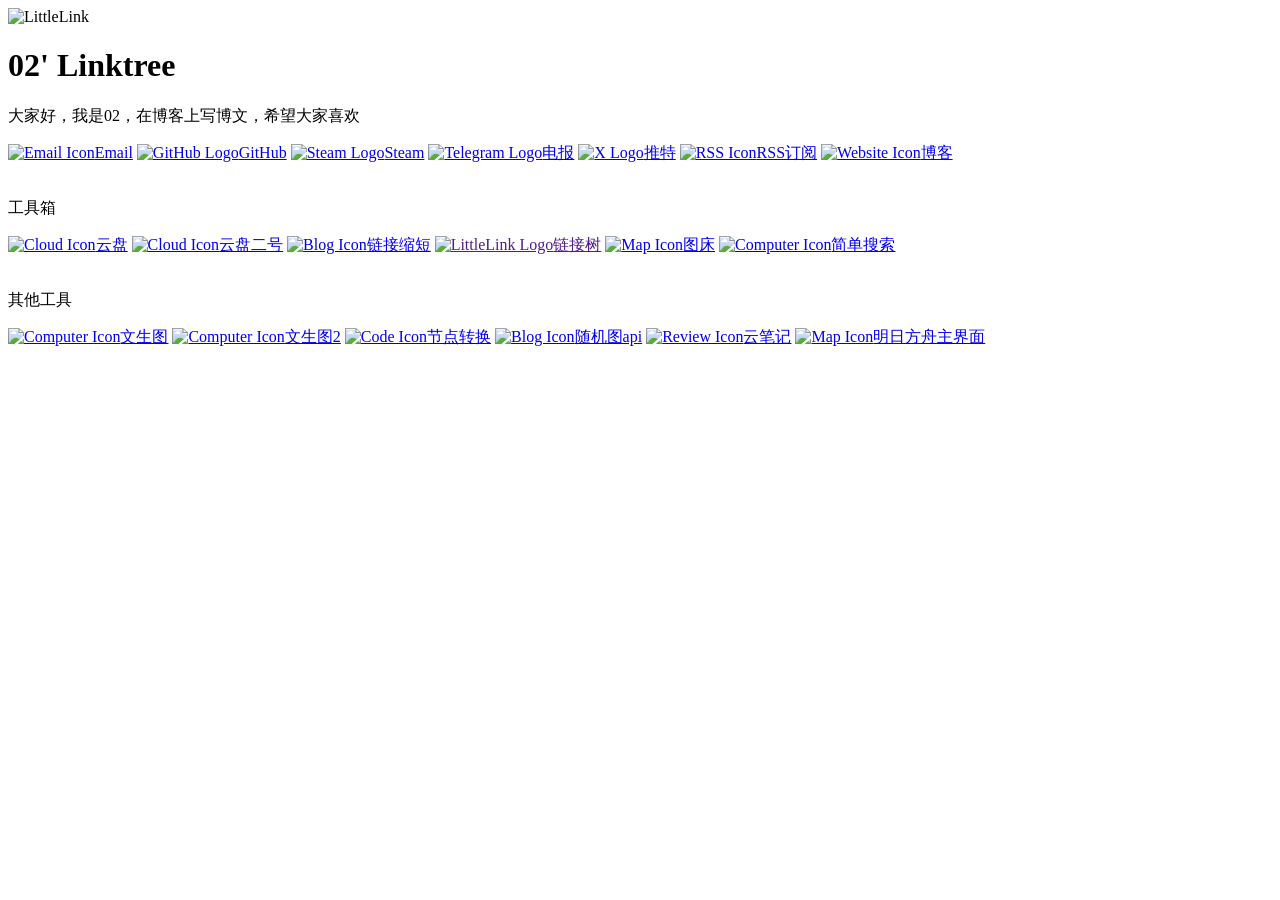
==== index.html @ 794199ee "Update index.html" ====
<!DOCTYPE html>

<!-- 
  To change the theme, change the class on the html tag below to one of:
  - theme-auto: Automatically switches based on user's system preferences
  - theme-light: Forces light theme
  - theme-dark: Forces dark theme
-->

<html class="theme-auto" lang="en"> <!-- Update`class="theme-auto" with your preference -->

  <head>
    <meta charset="utf-8">
    <meta name="viewport" content="width=device-width, initial-scale=1">
        
    <!-- Page Title - Change this to your name/brand (50-60 characters recommended) -->
    <title>02' Linktree</title>
    <link rel="icon" type="image/x-icon" href="https://darling02.miiiku.com/hk416darling02/imiiiku/1x1touming%20(1).png"> <!-- Update this with your own favicon -->
    
    <!-- Meta Description - Write a description (150-160 characters recommended) -->
    <meta name="description" content="link.miiiku.com,linktree">
    
    <!-- Keywords -->
    <meta name="keywords" content="i.miiiku.com,link.miiiku.com, internet, computer,linktree">
    
    <!-- Canonical URL - Helps prevent duplicate content issues -->
    <meta rel="canonical" href="https://link.miiiku.com">
    
    <!-- Author Information -->
    <meta name="author" content="link.miiiku.com">
    
    <!-- Stylesheets -->
    <link rel="stylesheet" href="css/reset.css">
    <link rel="stylesheet" href="css/style.css">
    <link rel="stylesheet" href="css/brands.css">
  
    <!-- LittleLink Extended Stylesheet (Optional) -->
    <!-- <link rel="stylesheet" href="css/brands-extended.css"> -->
    <!-- Learn more at https://github.com/sethcottle/littlelink-extended. 
         Remove comments if you've added LittleLink Extended dependencies -->

  </head>

<body>

    <div class="container">
        <div class="column">

            <!-- 
              By default, the Avatar is rounded. Use the following:
              - avatar--rounded: Automatically rounds the image
              - avatar--soft: Slightly rounds the image
              - avatar--none: Removes any rounding

              Be sure to replace the src with your own image path and update the alt text
            -->
            <img class="avatar avatar--rounded" src="https://darling02.miiiku.com/hk416darling02/imiiiku/1x1touming%20(1).png" srcset="https://darling02.miiiku.com/hk416darling02/imiiiku/1x1touming%20(1).png 2x" alt="LittleLink">

            <!-- Replace with your name or brand -->
            <h1>
              <div>02' Linktree</div>
            </h1>

            <!-- Add a short description about yourself or your brand -->
            <p>大家好，我是02，在博客上写博文，希望大家喜欢</p>

            <!-- All your buttons go here -->
            <div class="button-stack" role="navigation">

              <!-- Generic Email -->
              <a class="button button-default" href="mailto:i@miiiku.com" target="_blank" rel="noopener" role="button"><img class="icon" aria-hidden="true" src="images/icons/generic-email.svg" alt="Email Icon">Email</a>
              
              <!-- GitHub -->
              <a class="button button-github" href="https://github.com/afawfa" target="_blank" rel="noopener" role="button"><img class="icon" aria-hidden="true" src="images/icons/github.svg" alt="GitHub Logo">GitHub</a>

              <!-- Steam -->
              <a class="button button-steam" href="https://steamcommunity.com/id/miiiku/" target="_blank" rel="noopener" role="button"><img class="icon" aria-hidden="true" src="images/icons/steam.svg" alt="Steam Logo">Steam</a>

              <!-- Telegram -->
              <a class="button button-telegram" href="https://t.me/miiku8" target="_blank" rel="noopener" role="button"><img class="icon" aria-hidden="true" src="images/icons/telegram.svg" alt="Telegram Logo">电报</a>

              <!-- X -->
              <a class="button button-x" href="https://x.com/miikucc" target="_blank" rel="noopener" role="button"><img class="icon" aria-hidden="true" src="images/icons/x.svg" alt="X Logo">推特</a>

              <!-- Generic RSS -->
              <a class="button button-default" href="https://miiiku.com/rss.xml" target="_blank" rel="noopener" role="button"><img class="icon" aria-hidden="true" src="images/icons/generic-rss.svg" alt="RSS Icon">RSS订阅</a>
              
              <!-- Generic Website -->
              <a class="button button-default" href="https://miiiku.com/" target="_blank" rel="noopener" role="button"><img class="icon" aria-hidden="true" src="images/icons/generic-website.svg" alt="Website Icon">博客</a>
              <br>
              <br>
              <p>工具箱</p>
              
              <!-- Generic Cloud -->
              <a class="button button-default" href="https://i.miiiku.com/" target="_blank" rel="noopener" role="button"><img class="icon" aria-hidden="true" src="images/icons/google-drive.svg" alt="Cloud Icon">云盘</a>

              <!-- Generic Cloud -->
              <a class="button button-default" href="https://darling02.miiiku.com/" target="_blank" rel="noopener" role="button"><img class="icon" aria-hidden="true" src="images/icons/google-drive.svg" alt="Cloud Icon">云盘二号</a>
              
              <!-- Generic Blog -->
              <a class="button button-default" href="https://code.miiiku.com/" target="_blank" rel="noopener" role="button"><img class="icon" aria-hidden="true" src="images/icons/strava.svg" alt="Blog Icon">链接缩短</a>
              
              <!-- LittleLink Extended -->
              <a class="button button-default" href="" target="" rel="noopener" role="button"><img class="icon" aria-hidden="true" src="images/icons/littlelink.svg" alt="LittleLink Logo">链接树</a>

              <!-- Generic Map -->
              <a class="button button-default" href="https://pic.miiiku.com/" target="_blank" rel="noopener" role="button"><img class="icon" aria-hidden="true" src="images/icons/generic-cloud.svg" alt="Map Icon">图床</a>
              
              <!-- Generic Computer -->
              <a class="button button-default" href="https://sou.miiiku.com/" target="_blank" rel="noopener" role="button"><img class="icon" aria-hidden="true" src="images/icons/slack.svg" alt="Computer Icon">简单搜索</a>
              <br>
              <br>
              <p>其他工具</p>

              <!-- Generic Computer -->
              <a class="button button-default" href="https://ai.miiiku.com/" target="_blank" rel="noopener" role="button"><img class="icon" aria-hidden="true" src="images/icons/generic-computer.svg" alt="Computer Icon">文生图</a>

              <!-- Generic Computer -->
              <a class="button button-default" href="https://ai2.miiiku.com/" target="_blank" rel="noopener" role="button"><img class="icon" aria-hidden="true" src="images/icons/generic-computer.svg" alt="Computer Icon">文生图2</a>
              
              <!-- Generic Code -->
              <a class="button button-default" href="https://sublink.miiiku.com/" target="_blank" rel="noopener" role="button"><img class="icon" aria-hidden="true" src="images/icons/generic-code.svg" alt="Code Icon">节点转换</a>
              
              <!-- Generic Blog -->
              <a class="button button-default" href="https://api.miiiku.com/" target="_blank" rel="noopener" role="button"><img class="icon" aria-hidden="true" src="images/icons/generic-blog.svg" alt="Blog Icon">随机图api</a>

              
              <!-- Generic Review -->
              <a class="button button-default" href="https://note.miiiku.com/" target="_blank" rel="noopener" role="button"><img class="icon" aria-hidden="true" src="images/icons/generic-review.svg" alt="Review Icon">云笔记</a>

              <!-- Generic Map -->
              <a class="button button-default" href="https://akhr.miiiku.com/" target="_blank" rel="noopener" role="button"><img class="icon" aria-hidden="true" src="images/icons/bluesky.svg" alt="Map Icon">明日方舟主界面</a>

      </div>
        
      <!-- Feel free to add your own footer information, including updating `privacy.html` to reflect how your LittleLink fork is set up -->
      <footer>
        <!-- Cloudflare Web Analytics --><script defer src='https://static.cloudflareinsights.com/beacon.min.js' data-cf-beacon='{"token":"38eb720a9d474b04823bb2b43b9240b4"}'></script><!-- End Cloudflare Web Analytics -->
      </footer>
    
    </div>
  </div>

</body>

</html>
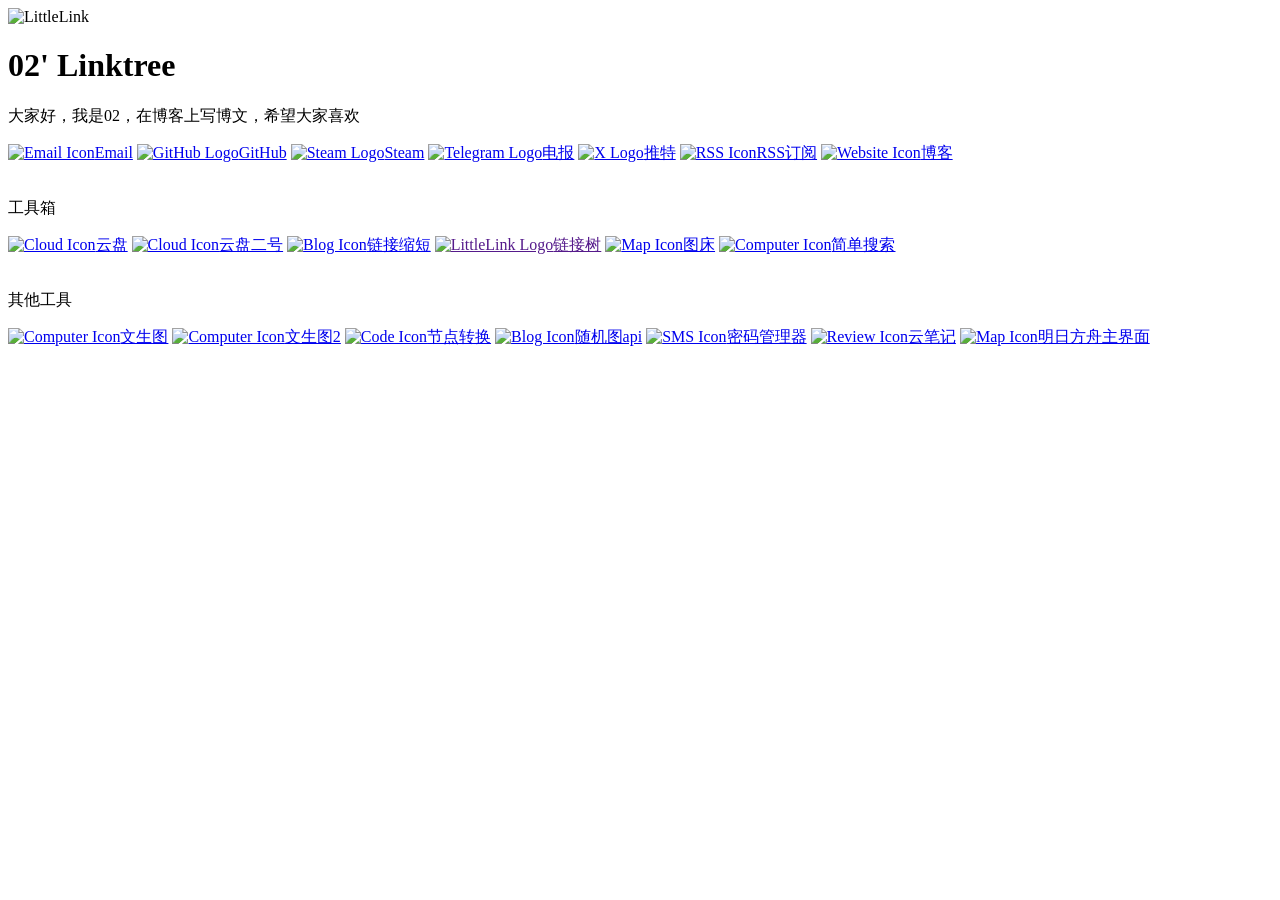
==== commit 28055948: "Update index.html" ====
--- a/index.html
+++ b/index.html
@@ -124,6 +124,8 @@
               <!-- Generic Blog -->
               <a class="button button-default" href="https://api.miiiku.com/" target="_blank" rel="noopener" role="button"><img class="icon" aria-hidden="true" src="images/icons/generic-blog.svg" alt="Blog Icon">随机图api</a>
 
+              <!-- Generic SMS -->
+              <a class="button button-default" href="https://pass.miiiku.com/" target="_blank" rel="noopener" role="button"><img class="icon" aria-hidden="true" src="images/icons/generic-sms.svg" alt="SMS Icon">密码管理器</a>
               
               <!-- Generic Review -->
               <a class="button button-default" href="https://note.miiiku.com/" target="_blank" rel="noopener" role="button"><img class="icon" aria-hidden="true" src="images/icons/generic-review.svg" alt="Review Icon">云笔记</a>
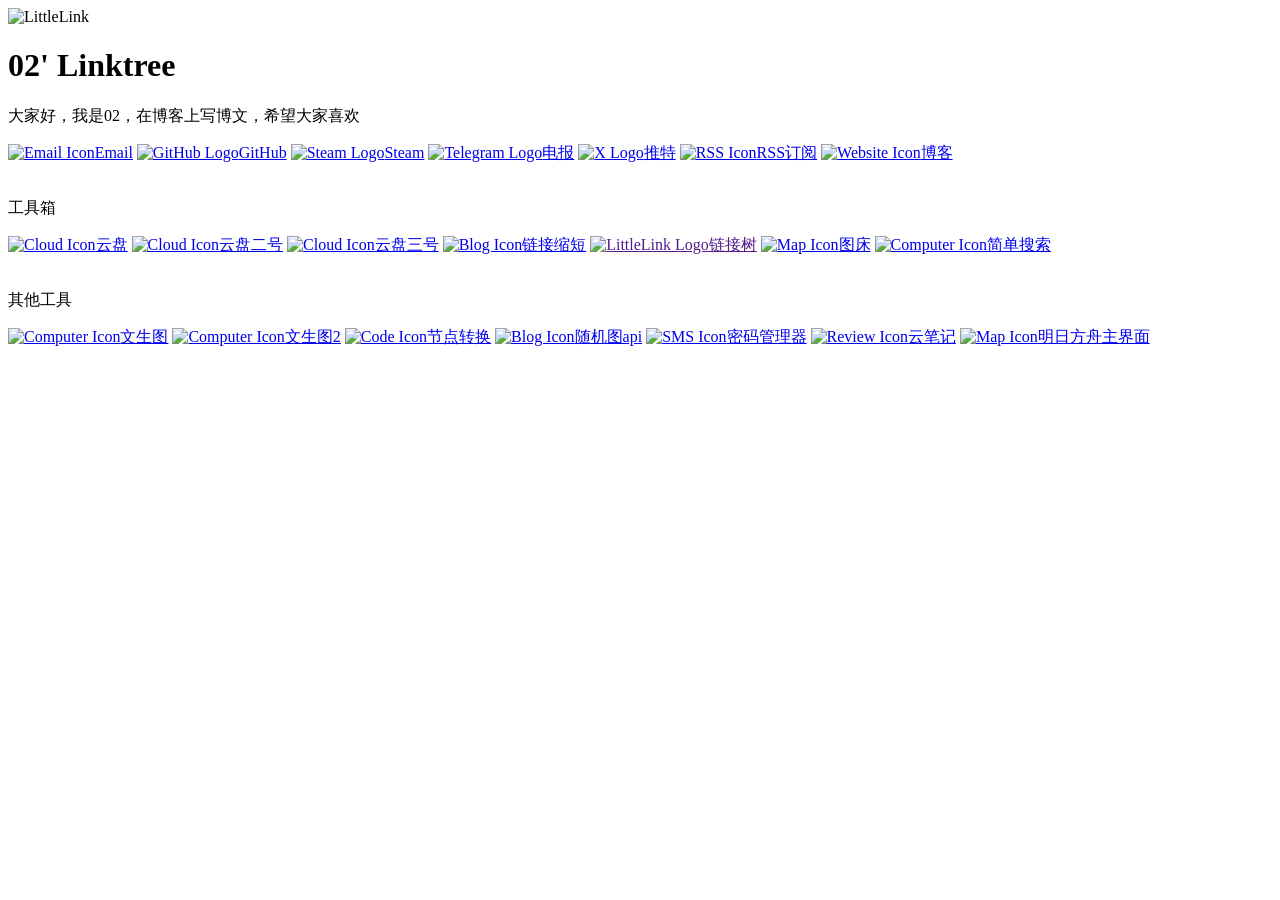
==== commit 6a4c64e4: "Update index.html" ====
--- a/index.html
+++ b/index.html
@@ -96,6 +96,9 @@
 
               <!-- Generic Cloud -->
               <a class="button button-default" href="https://darling02.miiiku.com/" target="_blank" rel="noopener" role="button"><img class="icon" aria-hidden="true" src="images/icons/google-drive.svg" alt="Cloud Icon">云盘二号</a>
+
+              <!-- Generic Cloud -->
+              <a class="button button-default" href="https://drive.miiiku.com/" target="_blank" rel="noopener" role="button"><img class="icon" aria-hidden="true" src="images/icons/google-drive.svg" alt="Cloud Icon">云盘三号</a>
               
               <!-- Generic Blog -->
               <a class="button button-default" href="https://code.miiiku.com/" target="_blank" rel="noopener" role="button"><img class="icon" aria-hidden="true" src="images/icons/strava.svg" alt="Blog Icon">链接缩短</a>
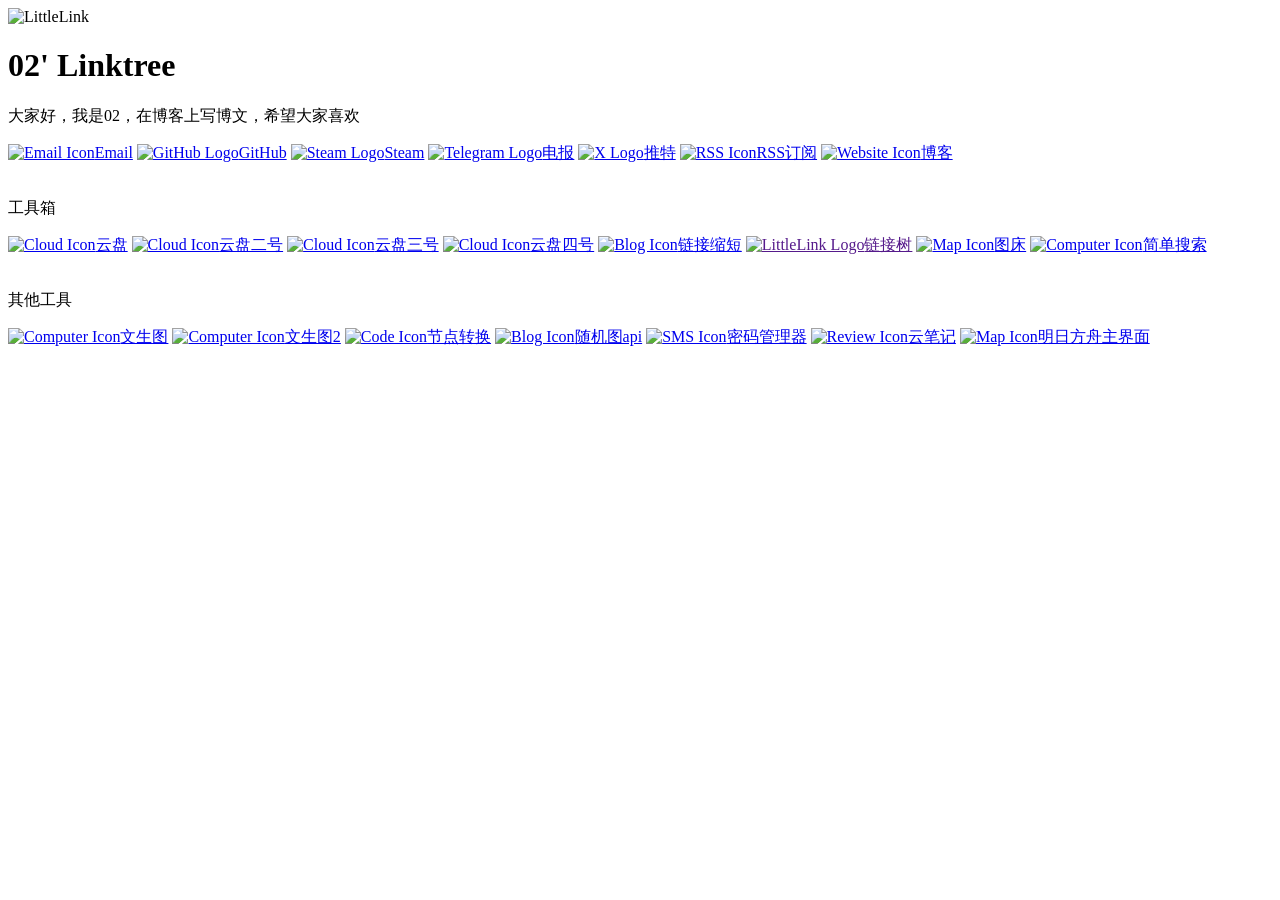
==== commit dbf1e703: "Update index.html" ====
--- a/index.html
+++ b/index.html
@@ -99,6 +99,9 @@
 
               <!-- Generic Cloud -->
               <a class="button button-default" href="https://drive.miiiku.com/" target="_blank" rel="noopener" role="button"><img class="icon" aria-hidden="true" src="images/icons/google-drive.svg" alt="Cloud Icon">云盘三号</a>
+
+              <!-- Generic Cloud -->
+              <a class="button button-default" href="https://02.miiiku.com/" target="_blank" rel="noopener" role="button"><img class="icon" aria-hidden="true" src="images/icons/google-drive.svg" alt="Cloud Icon">云盘四号</a>
               
               <!-- Generic Blog -->
               <a class="button button-default" href="https://code.miiiku.com/" target="_blank" rel="noopener" role="button"><img class="icon" aria-hidden="true" src="images/icons/strava.svg" alt="Blog Icon">链接缩短</a>
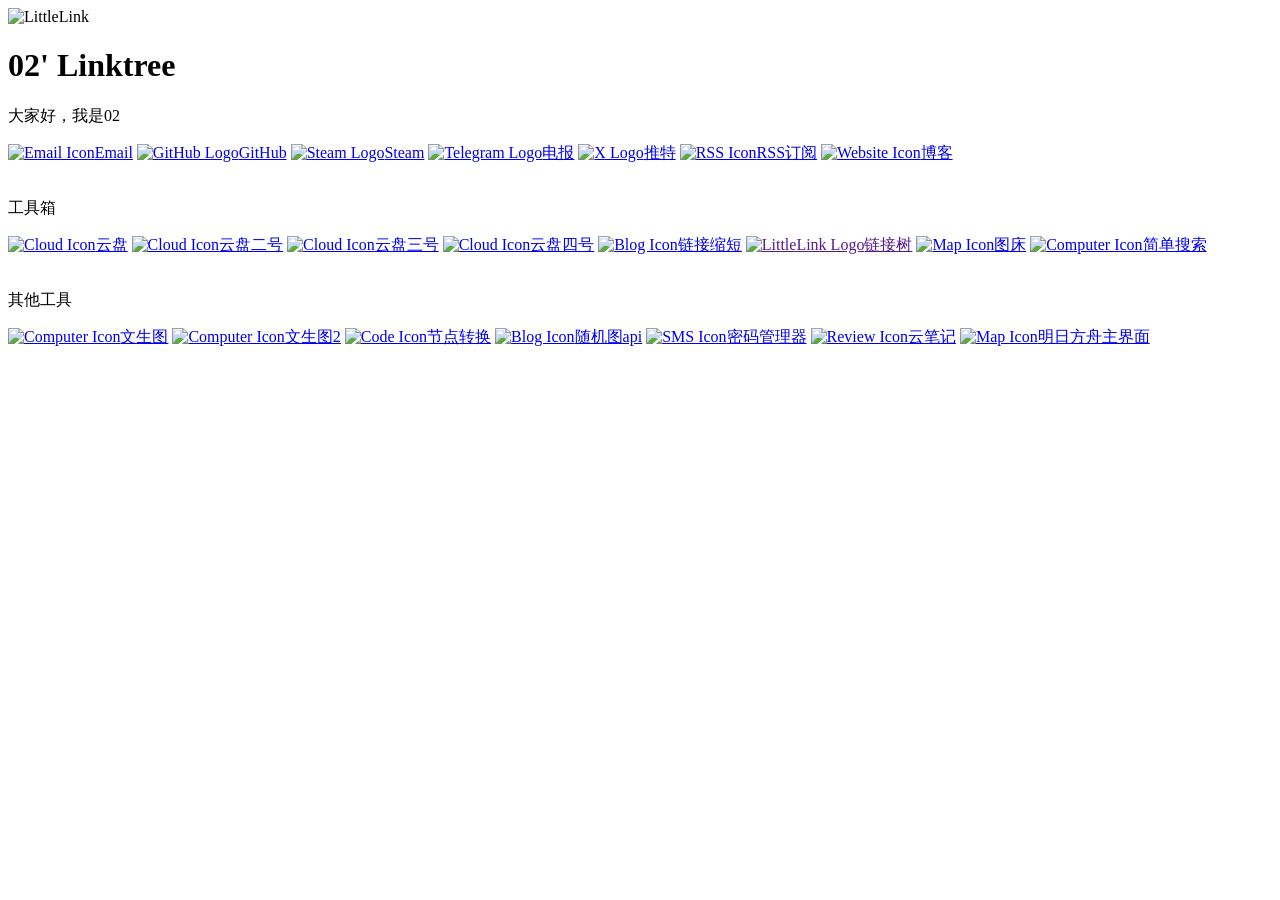
==== commit c4d2efac: "Update index.html" ====
--- a/index.html
+++ b/index.html
@@ -62,7 +62,7 @@
             </h1>
 
             <!-- Add a short description about yourself or your brand -->
-            <p>大家好，我是02，在博客上写博文，希望大家喜欢</p>
+            <p>大家好，我是02</p>
 
             <!-- All your buttons go here -->
             <div class="button-stack" role="navigation">
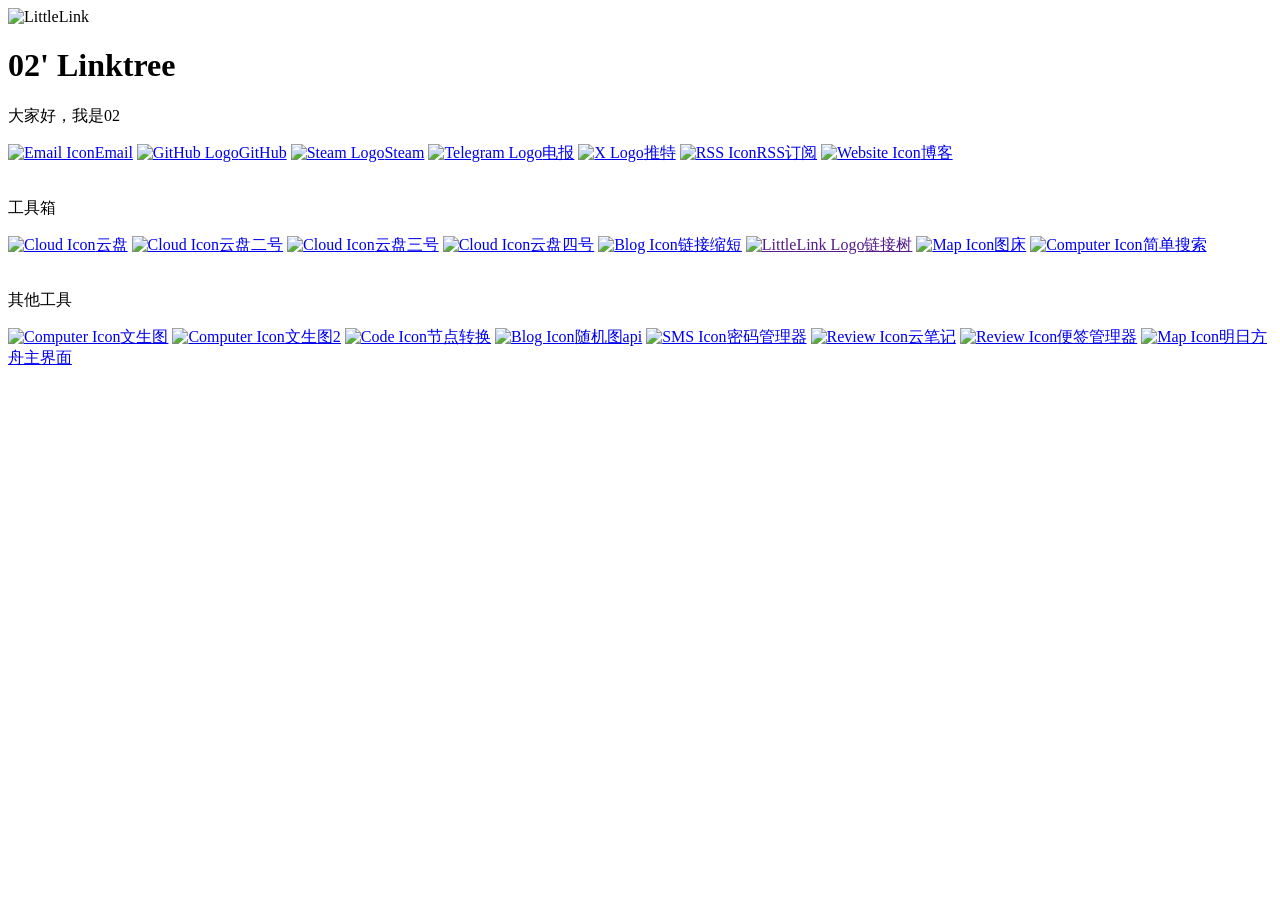
==== commit feb4a830: "Update index.html" ====
--- a/index.html
+++ b/index.html
@@ -136,6 +136,9 @@
               <!-- Generic Review -->
               <a class="button button-default" href="https://note.miiiku.com/" target="_blank" rel="noopener" role="button"><img class="icon" aria-hidden="true" src="images/icons/generic-review.svg" alt="Review Icon">云笔记</a>
 
+              <!-- Generic Review -->
+              <a class="button button-default" href="https://memo.miiiku.com/" target="_blank" rel="noopener" role="button"><img class="icon" aria-hidden="true" src="images/icons/generic-review.svg" alt="Review Icon">便签管理器</a>
+              
               <!-- Generic Map -->
               <a class="button button-default" href="https://akhr.miiiku.com/" target="_blank" rel="noopener" role="button"><img class="icon" aria-hidden="true" src="images/icons/bluesky.svg" alt="Map Icon">明日方舟主界面</a>
 
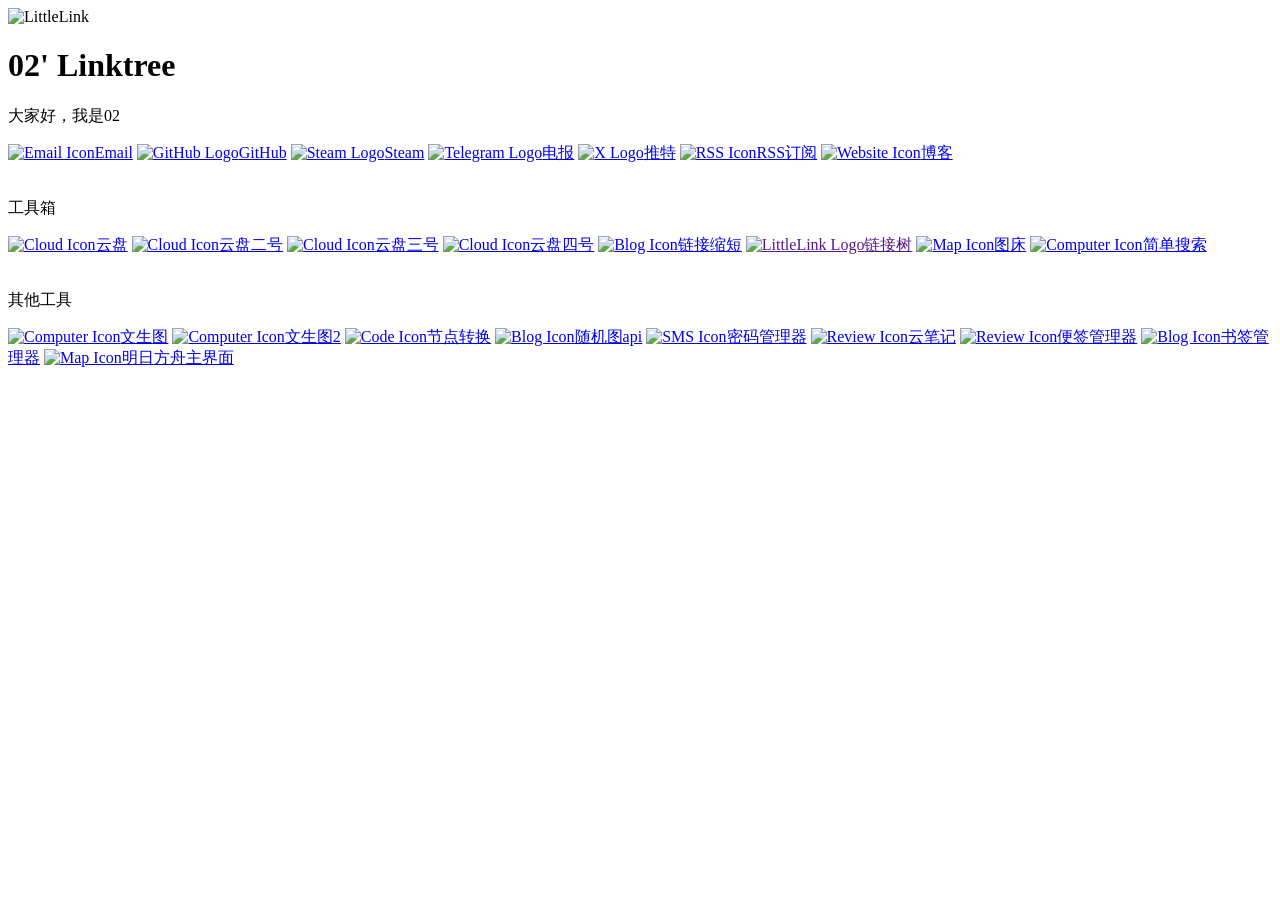
==== commit 79a466ac: "Update index.html" ====
--- a/index.html
+++ b/index.html
@@ -138,6 +138,9 @@
 
               <!-- Generic Review -->
               <a class="button button-default" href="https://memo.miiiku.com/" target="_blank" rel="noopener" role="button"><img class="icon" aria-hidden="true" src="images/icons/generic-review.svg" alt="Review Icon">便签管理器</a>
+
+              <!-- Generic Blog -->
+              <a class="button button-default" href="https://nav.miiiku.com/" target="_blank" rel="noopener" role="button"><img class="icon" aria-hidden="true" src="images/icons/generic-blog.svg" alt="Blog Icon">书签管理器</a>
               
               <!-- Generic Map -->
               <a class="button button-default" href="https://akhr.miiiku.com/" target="_blank" rel="noopener" role="button"><img class="icon" aria-hidden="true" src="images/icons/bluesky.svg" alt="Map Icon">明日方舟主界面</a>
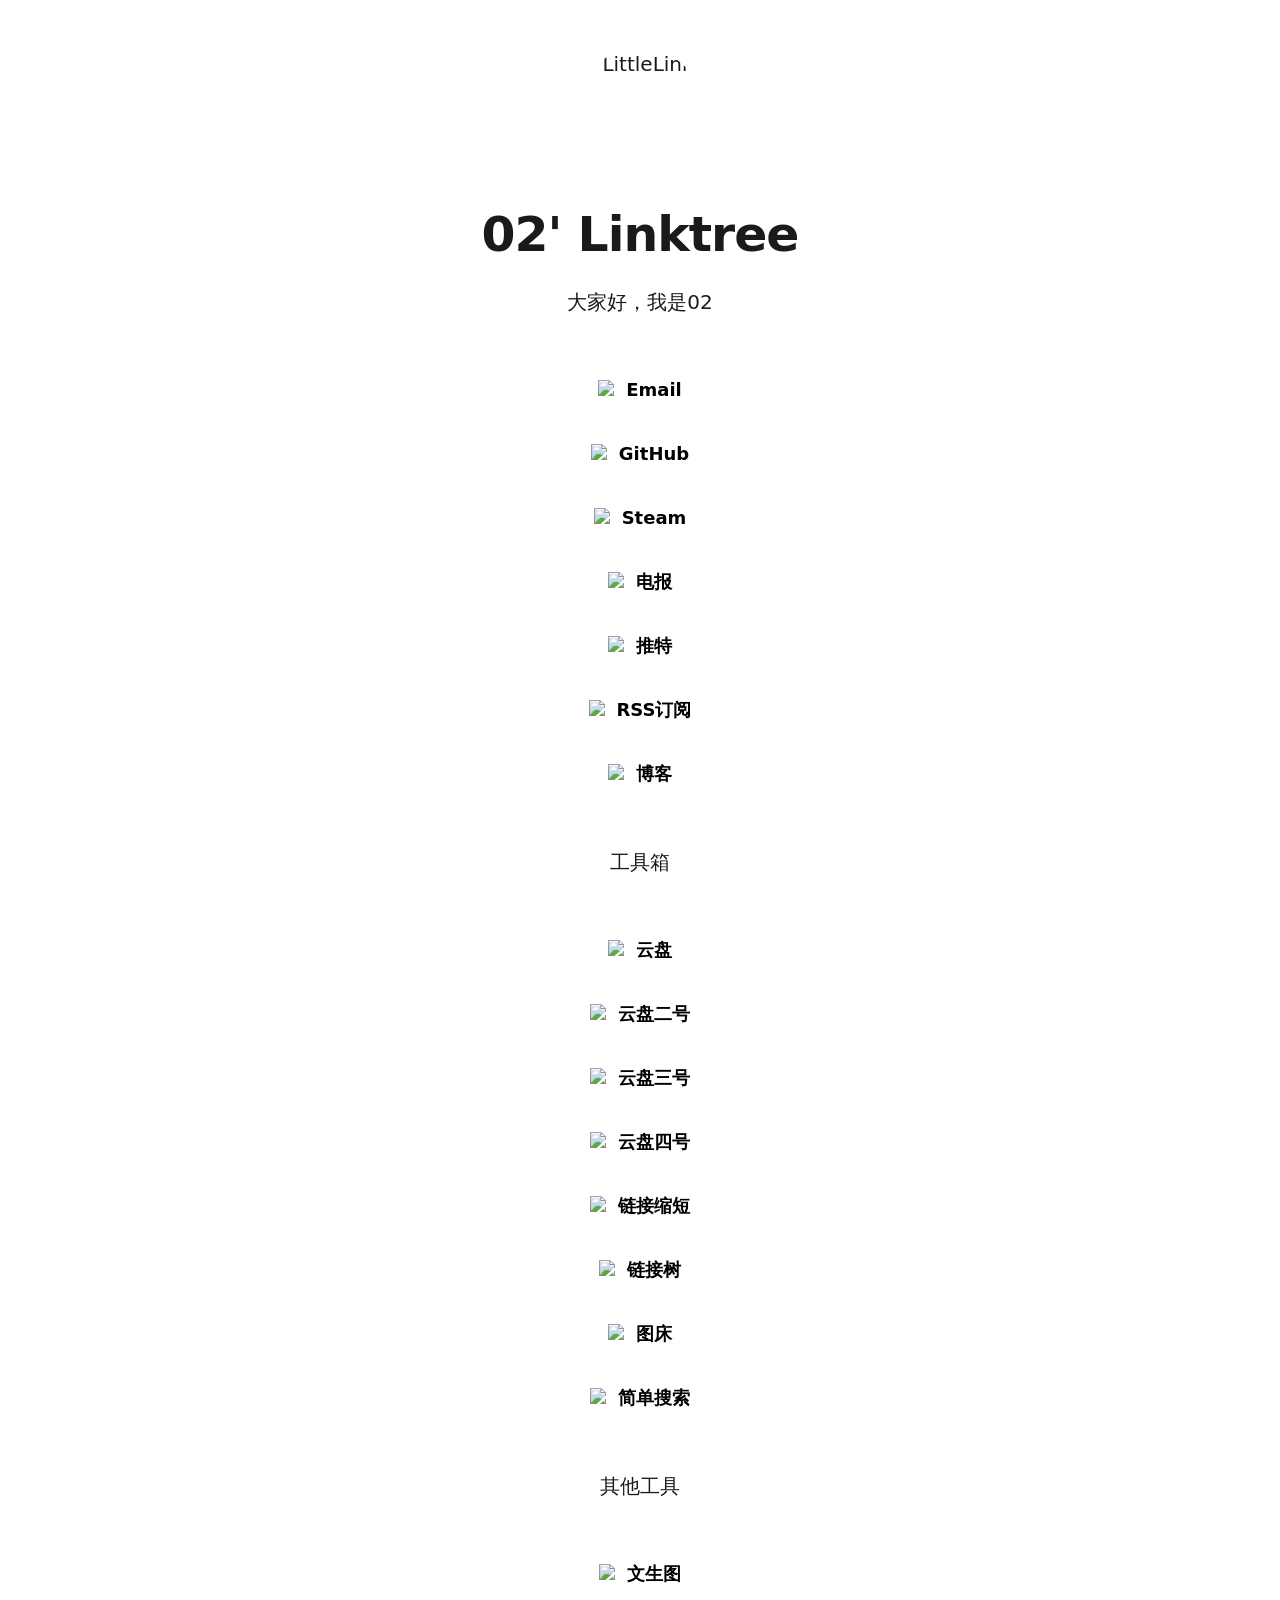
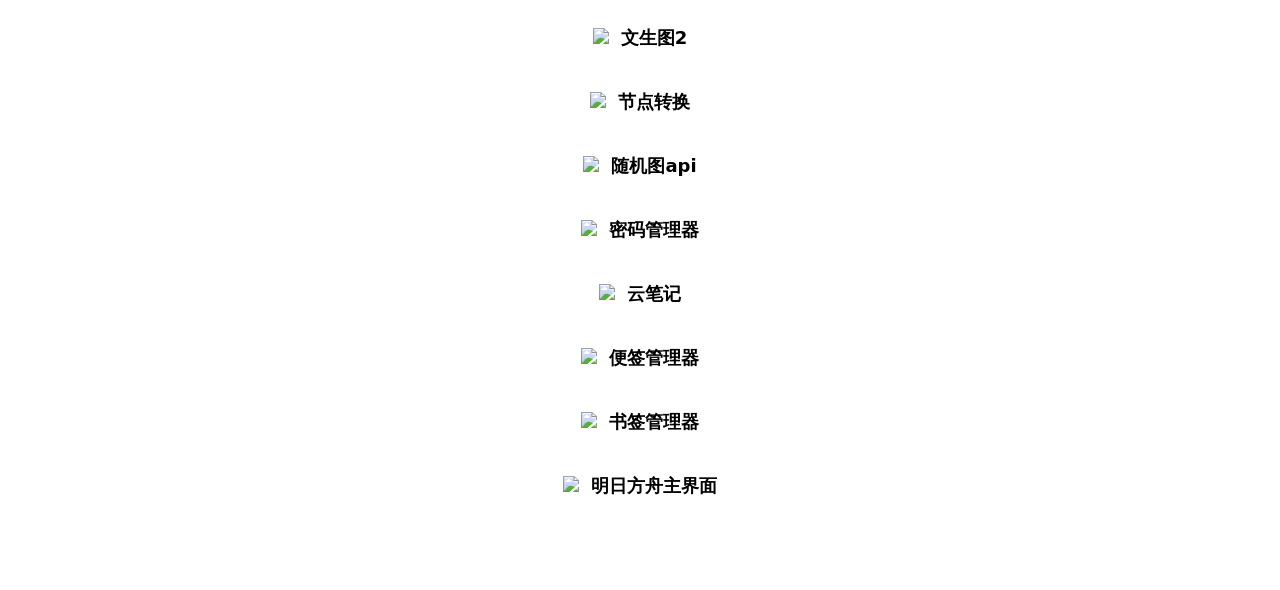
==== commit 56085108: "Update index.html" ====
--- a/index.html
+++ b/index.html
@@ -92,7 +92,7 @@
               <p>工具箱</p>
               
               <!-- Generic Cloud -->
-              <a class="button button-default" href="https://i.miiiku.com/" target="_blank" rel="noopener" role="button"><img class="icon" aria-hidden="true" src="images/icons/google-drive.svg" alt="Cloud Icon">云盘</a>
+              <a class="button button-default" href="https://m.miiiku.com/" target="_blank" rel="noopener" role="button"><img class="icon" aria-hidden="true" src="images/icons/google-drive.svg" alt="Cloud Icon">云盘</a>
 
               <!-- Generic Cloud -->
               <a class="button button-default" href="https://darling02.miiiku.com/" target="_blank" rel="noopener" role="button"><img class="icon" aria-hidden="true" src="images/icons/google-drive.svg" alt="Cloud Icon">云盘二号</a>
--- a/css/style.css
+++ b/css/style.css
@@ -0,0 +1,387 @@
+/*
+* LittleLink
+* https://littlelink.io
+* Free to use under the MIT license
+* http://www.opensource.org/licenses/mit-license.php
+*/
+
+/* Base Typography Settings
+–––––––––––––––––––––––––––––––––––––––––––––––––– */
+:root {
+	font-size:16px;
+}
+
+/* Grid
+  –––––––––––––––––––––––––––––––––––––––––––––––––– */
+  .container {
+	position:relative;
+	width:100%;
+	max-width:37.5rem;     				/* 600px */
+    text-align:center;
+	margin:0 auto;
+	padding:3rem 1.25rem 0 1.25rem;
+	box-sizing:border-box;
+}
+.container-left {
+	position:relative;
+	width:100%;
+	max-width:37.5rem;
+	text-align:left;
+	margin:0 auto;
+	padding:0 1.25rem;
+	box-sizing:border-box;
+}
+.container-left p {
+	margin-bottom: 1rem;  				/* 16px space between paragraphs */
+  }
+.column {
+	position:center;
+	width:100%;
+	float:center;
+	box-sizing:border-box;
+}
+/* For devices larger than 400px */
+  @media (min-width:25rem) {            /* 400px */
+    .container {
+	width:85%;
+	padding-left:0;
+	padding-right:0;
+}
+}/* For devices larger than 550px */
+  @media (min-width:34.375rem) {        /* 550px */
+    .container {
+	width:80%;
+}
+.column,.columns {
+	margin-left:0;
+}
+.column:first-child,.columns:first-child {
+	margin-left:0;
+}
+}
+
+/* Base Styles
+  –––––––––––––––––––––––––––––––––––––––––––––––––– */
+  body {
+  margin: 0;
+  padding: 0;
+  background-color: #ffffff; /* 如果需要背景图片则可以注释掉这一行 */
+  background-image: url('https://api.miiiku.com'); /* 添加背景图片 */
+  background-size: cover; /* 让背景图片覆盖整个视图窗口 */
+  background-position: center center; /* 背景图片居中对齐 */
+  background-attachment: fixed; /* 背景图片静止不动 */
+  background-repeat: no-repeat; /* 不重复背景图片 */
+  color: #1a1a1a;
+  font-family: "Open Sans", system-ui;
+  font-size: 1.125rem; /* 18px */
+  font-weight: 400;
+  line-height: 1.6;
+}
+
+/* Typography
+  –––––––––––––––––––––––––––––––––––––––––––––––––– */
+  h1 {
+	margin:0 0 0.5rem 0;
+	font-size:3rem;         		/* 48px */
+    font-weight:800;
+	line-height:1;
+	letter-spacing:0;
+	word-wrap:break-word;
+	overflow-wrap:break-word;
+	hyphens:auto;           		/* Delete this to remove automatic hyphen on line break */
+}
+.container p {
+	margin:0 0 2rem 0;
+}
+
+/* Base Typography Settings
+–––––––––––––––––––––––––––––––––––––––––––––––––– */
+/* Base size - 16px browser default */
+:root {
+  font-size:16px;           /* Using a 1.25 modular scale for typography */
+  --scale-0:1rem;           /* 16px */
+  --scale-1:1.25rem;        /* 20px */
+  --scale-2:1.563rem;       /* 25px */
+  --scale-3:1.953rem;       /* 31px */
+  --scale-4:2.441rem;       /* 39px */
+  --scale-5:3.052rem;       /* 49px */
+  
+  /* Spacing units */
+  --spacing-xs:0.5rem;      /* 8px */
+  --spacing-s:1rem;         /* 16px */
+  --spacing-m:1.5rem;       /* 24px */
+  --spacing-l:2rem;         /* 32px */
+  --spacing-xl:3rem;        /* 48px */
+  --spacing-xxl:4rem;       /* 64px */
+}
+
+/* Avatar */
+.avatar {
+	width: 8rem;             /* 128px */
+	height: 8rem;
+	border-radius: 50%;
+	object-fit: cover;
+	background-position: center;
+	margin-bottom: var(--spacing-l);
+	margin-left: auto;
+	margin-right: auto;
+	display: block;
+  }
+
+/* Typography Scale */
+h1 {
+	margin:0 0 var(--spacing-m) 0;
+	font-size:var(--scale-5);           /* ~49px */
+  	font-weight:800;
+	line-height:1.1;
+	letter-spacing:-0.02em;
+	word-wrap:break-word;
+	overflow-wrap:break-word;
+}
+body {
+	font-size:var(--scale-1);           /* 20px */
+  	line-height:1.6;
+}
+.container p {
+	margin:0 0 var(--spacing-xl) 0;
+	font-size:var(--scale-1);
+	line-height:1.6;
+}
+
+/* Container spacing */
+.container {
+	padding:var(--spacing-xl) var(--spacing-m) 0 var(--spacing-m);
+	text-align:center;
+}
+
+/* Footer */
+footer {
+	margin:var(--spacing-xxl) 0;            /* 4rem (64px) top and bottom */
+    font-size:var(--scale-0);
+}
+
+/* Responsive adjustments */
+@media (max-width:34.375rem) {              /* 550px */
+  h1 {
+	font-size:var(--scale-4);
+}
+body {
+	font-size:var(--scale-0);
+}
+.container p {
+	font-size:var(--scale-0);
+}
+.avatar {
+	margin-bottom:var(--spacing-m);
+}
+footer {
+	margin:var(--spacing-xl) 0;         	/* 3rem (48px) top and bottom */
+}
+}
+
+/* Links
+  –––––––––––––––––––––––––––––––––––––––––––––––––– */
+  a {
+	color:#2457F5;
+	text-decoration:underline;
+}
+a:hover {
+	color:#083BDA;
+}
+
+/* Buttons
+–––––––––––––––––––––––––––––––––––––––––––––––––– */
+.button,button {
+	display:inline-flex;
+	align-items:center;
+	justify-content:center;
+	width:18.75rem;             	/* 300px */
+ 	min-height:3rem;                /* 48px */
+  	padding:0.75rem 1rem;         	/* 12px ; 16px */
+  	font-size:1.125rem;           	/* 18px */
+  	font-weight:700;
+	text-decoration:none;
+	white-space:normal;
+  	background-color:var(--button-background,transparent);
+	color:var(--button-text,#000000);
+	border:var(--button-border,none);
+	border-radius:0.5rem;
+	cursor:pointer;
+	box-sizing:border-box;
+	hyphens:auto;               	/* Delete this to remove automatic hyphen on line break */
+  	margin-bottom:1rem;
+	text-align:center;
+	line-height:1.3;
+}
+
+/* Icons
+–––––––––––––––––––––––––––––––––––––––––––––––––– */
+.icon {
+	width:1.25rem;
+	height:1.25rem;
+	margin-right:0.5rem;
+	flex-shrink:0;
+}
+
+/* Avatar
+  –––––––––––––––––––––––––––––––––––––––––––––––––– */
+.avatar {
+	width: 8rem;             /* 128px */
+	height: 8rem;
+	object-fit: cover;
+	background-position: center;
+	margin-bottom: var(--spacing-l);
+  }
+
+   /* Modifier for no avatar rounding */
+   .avatar--none {
+	border-radius: 0%;
+  }
+
+  /* Modifier for rounded avatar */
+  .avatar--rounded {
+	border-radius: 50%;
+  }
+  
+  /* Modifier for slightly rounded corners */
+  .avatar--soft {
+	border-radius: 0.5rem;   /* 8px rounded corners */
+  }
+
+/* Theme System
+  –––––––––––––––––––––––––––––––––––––––––––––––––– */
+/* Light theme is default above */
+  
+/* Dark theme */
+:root.theme-dark {
+	color-scheme:dark;
+}
+:root.theme-dark :focus-visible {
+	outline: 2px solid #4899F7;
+	outline-offset: 2px;
+  }
+:root.theme-dark body {
+	background-color:#121212;
+	color:#ffffff;
+}
+:root.theme-dark a:not(.button) {
+	color:#4899F7;
+}
+:root.theme-dark a:not(.button):hover {
+	color:#7AB8FF;
+}
+
+/* Auto theme */
+:root.theme-auto {
+	color-scheme:light dark;
+}
+@media (prefers-color-scheme:dark) {
+	:root.theme-auto body {
+	background-color:#121212;
+	color:#ffffff;
+}
+:root.theme-auto :focus-visible {
+    outline: 2px solid #4899F7;
+    outline-offset: 2px;
+  }
+:root.theme-auto a:not(.button) {
+	color:#4899F7;
+}
+:root.theme-auto a:not(.button):hover {
+	color:#7AB8FF;
+}
+}
+
+/* Button Text Color Override
+    –––––––––––––––––––––––––––––––––––––––––––––––––– */
+    .button:hover,button:hover {
+	color:var(--button-text);
+}
+
+/* Responsive Typography
+  –––––––––––––––––––––––––––––––––––––––––––––––––– */
+  @media (max-width:34.375rem) {            /* 550px */
+    h1 {
+	font-size:2rem;                         /* 32px */
+	}
+	body {
+	font-size:1rem;                    		/* 16px */
+	}
+}
+
+/* Privacy Page Styles
+  –––––––––––––––––––––––––––––––––––––––––––––––––– */
+nav {
+	margin:var(--spacing-l) 0;
+	text-align:left;
+}
+section {
+	margin:var(--spacing-xl) 0;
+	text-align:left;
+}
+h2 {
+	font-size:var(--scale-3);
+	font-weight:700;
+	margin-bottom:var(--spacing-m);
+}
+h3 {
+	font-size:var(--scale-2);
+	font-weight:600;
+	margin:var(--spacing-l) 0 var(--spacing-s) 0;
+}
+ul {
+	list-style:none;
+	padding:0;
+	margin:0 0 var(--spacing-m) 0;
+}
+ul li {
+	margin-bottom:var(--spacing-xs);
+}
+
+/* Privacy page specific responsive adjustments */
+  @media (max-width:34.375rem) {
+	h2 {
+	font-size:var(--scale-2);
+	}
+	h3 {
+	font-size:var(--scale-1);
+	}
+	section {
+	margin:var(--spacing-l) 0;
+	}
+}
+
+/* Font Face Definitions
+  –––––––––––––––––––––––––––––––––––––––––––––––––– */
+@font-face {
+	font-display:swap;
+	font-family:'Open Sans';
+	font-style:normal;
+	font-weight:400;
+	src:url('../fonts/open-sans-v34-vietnamese_latin-ext_latin_hebrew_greek-ext_greek_cyrillic-ext_cyrillic-regular.eot');
+	src:url('../fonts/open-sans-v34-vietnamese_latin-ext_latin_hebrew_greek-ext_greek_cyrillic-ext_cyrillic-regular.eot?#iefix') format('embedded-opentype'),url('../fonts/open-sans-v34-vietnamese_latin-ext_latin_hebrew_greek-ext_greek_cyrillic-ext_cyrillic-regular.woff2') format('woff2'),url('../fonts/open-sans-v34-vietnamese_latin-ext_latin_hebrew_greek-ext_greek_cyrillic-ext_cyrillic-regular.woff') format('woff'),url('../fonts/open-sans-v34-vietnamese_latin-ext_latin_hebrew_greek-ext_greek_cyrillic-ext_cyrillic-regular.ttf') format('truetype'),url('../fonts/open-sans-v34-vietnamese_latin-ext_latin_hebrew_greek-ext_greek_cyrillic-ext_cyrillic-regular.svg#OpenSans') format('svg');
+}
+@font-face {
+	font-display:swap;
+	font-family:'Open Sans';
+	font-style:normal;
+	font-weight:600;
+	src:url('../fonts/open-sans-v34-vietnamese_latin-ext_latin_hebrew_greek-ext_greek_cyrillic-ext_cyrillic-600.eot');
+	src:url('../fonts/open-sans-v34-vietnamese_latin-ext_latin_hebrew_greek-ext_greek_cyrillic-ext_cyrillic-600.eot?#iefix') format('embedded-opentype'),url('../fonts/open-sans-v34-vietnamese_latin-ext_latin_hebrew_greek-ext_greek_cyrillic-ext_cyrillic-600.woff2') format('woff2'),url('../fonts/open-sans-v34-vietnamese_latin-ext_latin_hebrew_greek-ext_greek_cyrillic-ext_cyrillic-600.woff') format('woff'),url('../fonts/open-sans-v34-vietnamese_latin-ext_latin_hebrew_greek-ext_greek_cyrillic-ext_cyrillic-600.ttf') format('truetype'),url('../fonts/open-sans-v34-vietnamese_latin-ext_latin_hebrew_greek-ext_greek_cyrillic-ext_cyrillic-600.svg#OpenSans') format('svg');
+}
+@font-face {
+	font-display:swap;
+	font-family:'Open Sans';
+	font-style:normal;
+	font-weight:700;
+	src:url('../fonts/open-sans-v34-vietnamese_latin-ext_latin_hebrew_greek-ext_greek_cyrillic-ext_cyrillic-700.eot');
+	src:url('../fonts/open-sans-v34-vietnamese_latin-ext_latin_hebrew_greek-ext_greek_cyrillic-ext_cyrillic-700.eot?#iefix') format('embedded-opentype'),url('../fonts/open-sans-v34-vietnamese_latin-ext_latin_hebrew_greek-ext_greek_cyrillic-ext_cyrillic-700.woff2') format('woff2'),url('../fonts/open-sans-v34-vietnamese_latin-ext_latin_hebrew_greek-ext_greek_cyrillic-ext_cyrillic-700.woff') format('woff'),url('../fonts/open-sans-v34-vietnamese_latin-ext_latin_hebrew_greek-ext_greek_cyrillic-ext_cyrillic-700.ttf') format('truetype'),url('../fonts/open-sans-v34-vietnamese_latin-ext_latin_hebrew_greek-ext_greek_cyrillic-ext_cyrillic-700.svg#OpenSans') format('svg');
+}
+@font-face {
+	font-display:swap;
+	font-family:'Open Sans';
+	font-style:normal;
+	font-weight:800;
+	src:url('../fonts/open-sans-v34-vietnamese_latin-ext_latin_hebrew_greek-ext_greek_cyrillic-ext_cyrillic-800.eot');
+	src:url('../fonts/open-sans-v34-vietnamese_latin-ext_latin_hebrew_greek-ext_greek_cyrillic-ext_cyrillic-800.eot?#iefix') format('embedded-opentype'),url('../fonts/open-sans-v34-vietnamese_latin-ext_latin_hebrew_greek-ext_greek_cyrillic-ext_cyrillic-800.woff2') format('woff2'),url('../fonts/open-sans-v34-vietnamese_latin-ext_latin_hebrew_greek-ext_greek_cyrillic-ext_cyrillic-800.woff') format('woff'),url('../fonts/open-sans-v34-vietnamese_latin-ext_latin_hebrew_greek-ext_greek_cyrillic-ext_cyrillic-800.ttf') format('truetype'),url('../fonts/open-sans-v34-vietnamese_latin-ext_latin_hebrew_greek-ext_greek_cyrillic-ext_cyrillic-800.svg#OpenSans') format('svg');
+}
